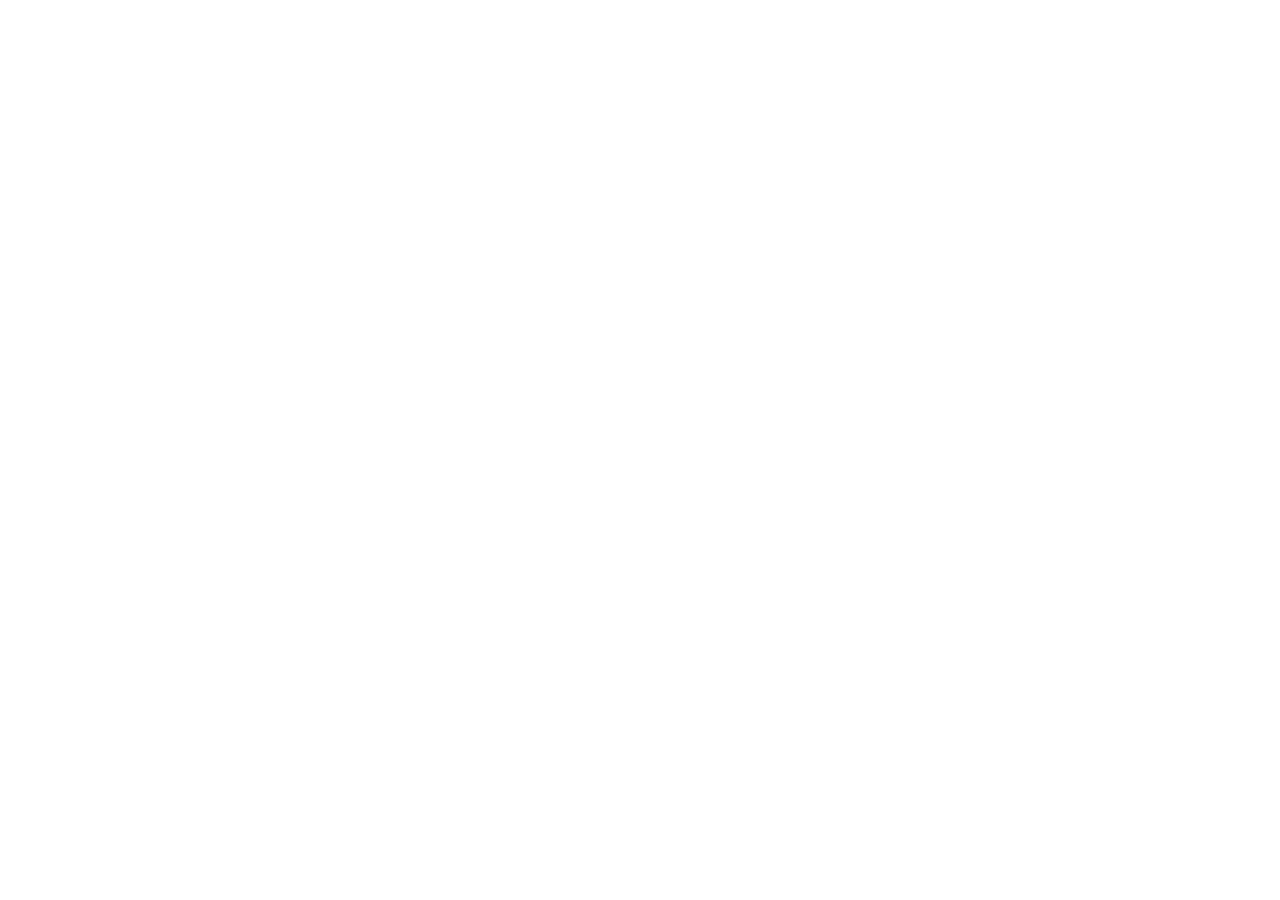
==== about_me.html @ 5afc0da2 "Child Pages starter html" ====
<!DOCTYPE html>
<html lang="en">
<head>
    <meta charset="UTF-8">
    <meta name="viewport" content="width=device-width, initial-scale=1.0">
    <title>About Me</title>
</head>
<body>
    
</body>
</html>
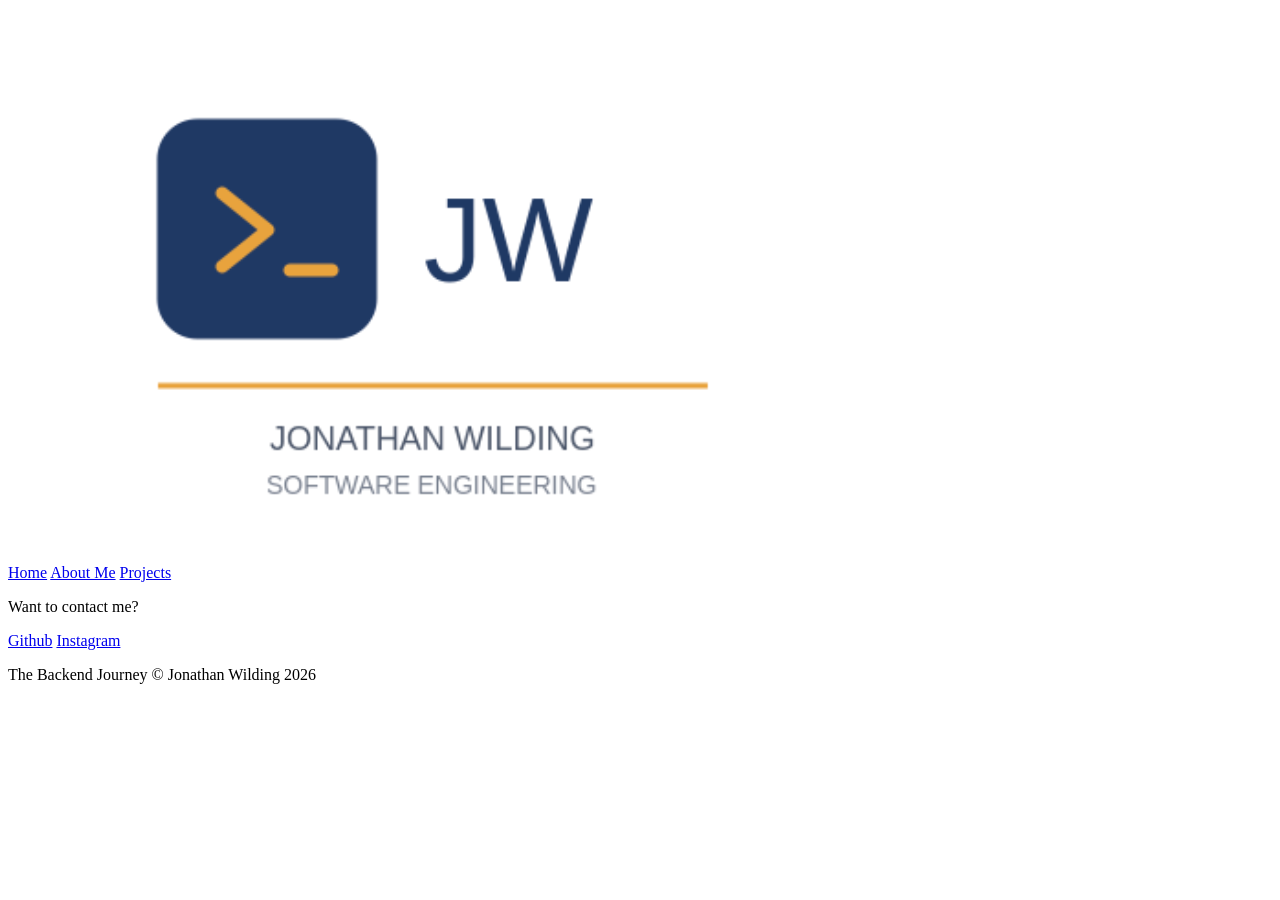
==== commit 066aa4ae: "Starter html updated" ====
--- a/about_me.html
+++ b/about_me.html
@@ -3,9 +3,35 @@
 <head>
     <meta charset="UTF-8">
     <meta name="viewport" content="width=device-width, initial-scale=1.0">
-    <title>About Me</title>
+    <title>The Backend Journey | About Me</title>
+    <link rel="icon" type="image/png" href="images/wilding_logo.png">
+    <link rel="stylesheet" href="styles/style.css">
 </head>
 <body>
-    
+    <div id="content">
+        <header>
+            <a class="logo_link" href="index.html">
+                <img class="logo" src="images/wilding_logo.png" alt="Logo">
+            </a>
+            <nav>
+                <a href="index.html">Home</a>
+                <a href="about_me.html">About Me</a>
+                <a href="projects.html">Projects</a>
+            </nav>
+        </header>
+
+        <main>
+
+        </main>
+
+        <footer>
+            <p>Want to contact me?</p>
+            <div class="contact_links">
+                <a href="https://github.com/jonathan-wilding" target="_blank" rel="noopener noreferrer">Github</a>
+                <a href="https://www.instagram.com/wildingjonathan" target="_blank" rel="noopener noreferrer">Instagram</a>
+            </div>
+            <p>The Backend Journey &copy; Jonathan Wilding 2026</p>
+        </footer>
+    </div>
 </body>
 </html>
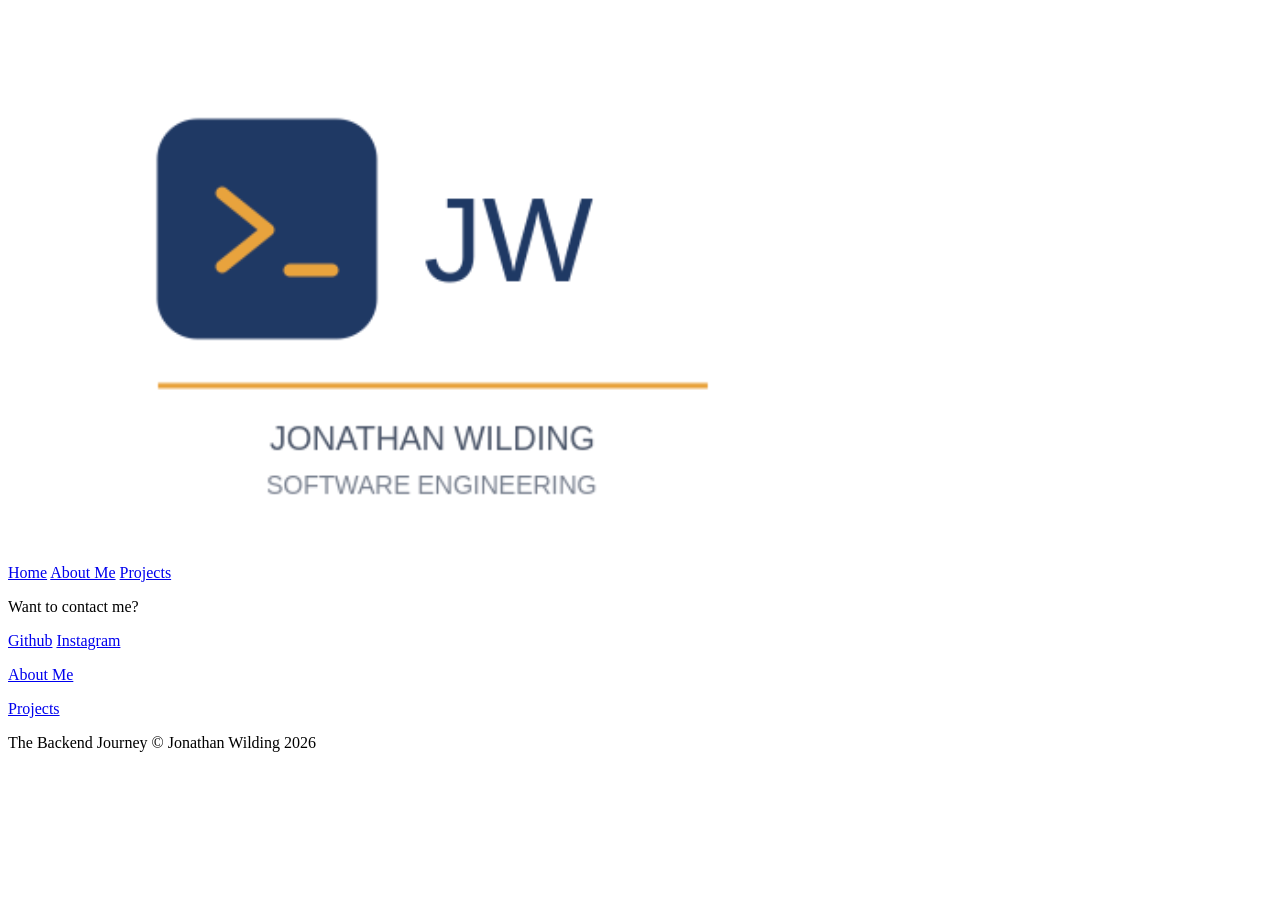
==== commit 2e4ed603: "Updates on html structure and format" ====
--- a/about_me.html
+++ b/about_me.html
@@ -30,6 +30,8 @@
                 <a href="https://github.com/jonathan-wilding" target="_blank" rel="noopener noreferrer">Github</a>
                 <a href="https://www.instagram.com/wildingjonathan" target="_blank" rel="noopener noreferrer">Instagram</a>
             </div>
+            <p><a href="about_me.html">About Me</a></p>
+            <p><a href="projects.html">Projects</a></p>
             <p>The Backend Journey &copy; Jonathan Wilding 2026</p>
         </footer>
     </div>
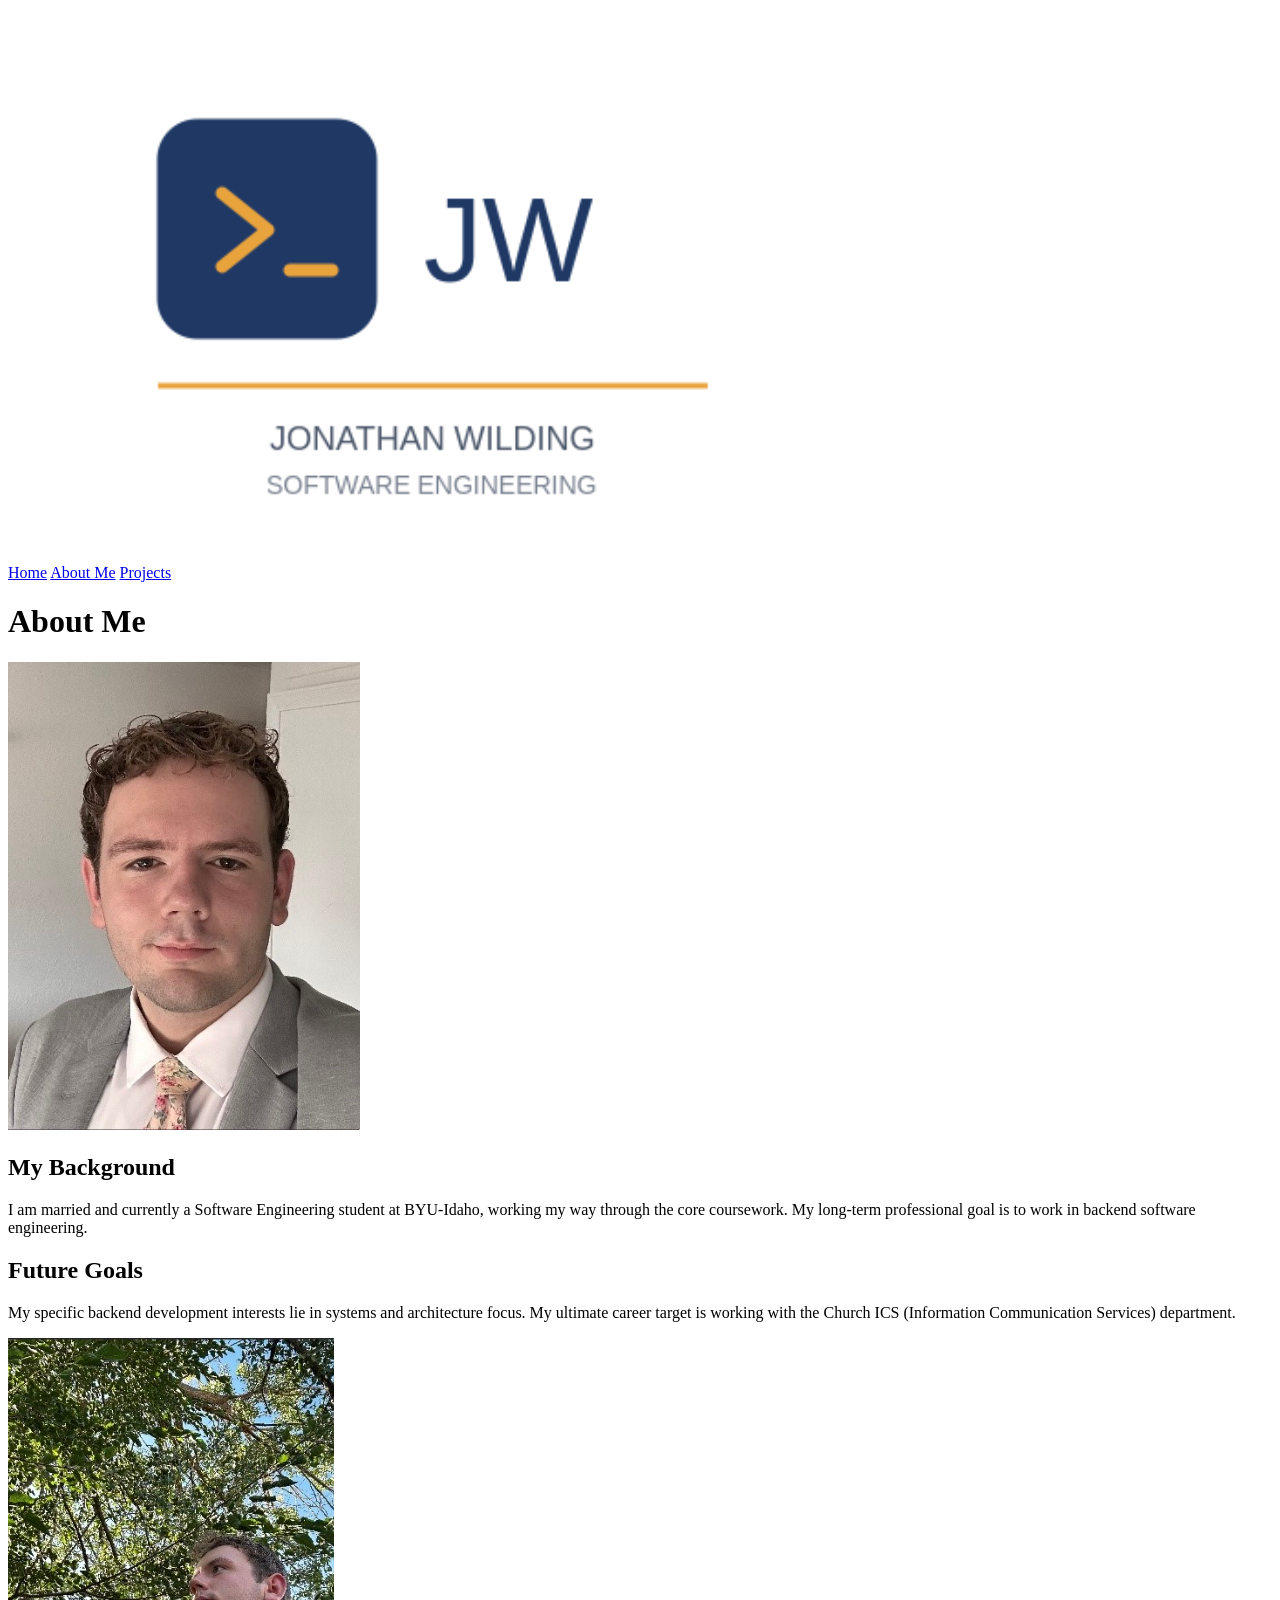
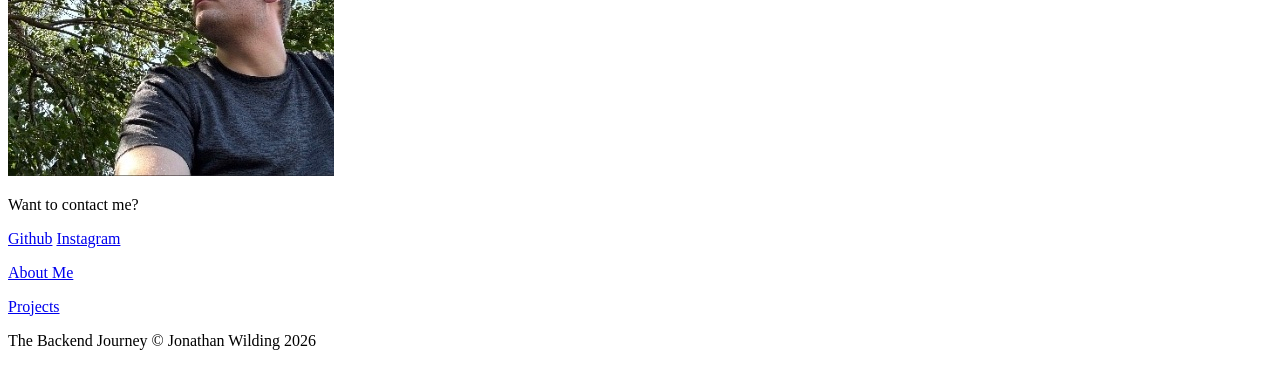
==== commit bf65a11f: "Enhance about_me.html with personal details Added personal background and future goals sections." ====
--- a/about_me.html
+++ b/about_me.html
@@ -21,7 +21,21 @@
         </header>
 
         <main>
+            <h1>About Me</h1>
+            
+            <div id="about-intro">
+                <img id="profile-img" src="images/wilding_self.jpeg" alt="Jonathan Wilding Profile">
+                
+                <h2>My Background</h2>
+                <p>I am married and currently a Software Engineering student at BYU-Idaho, working my way through the core coursework. My long-term professional goal is to work in backend software engineering.</p>
+            </div>
 
+            <div id="about-goals">
+                <h2>Future Goals</h2>
+                <p>My specific backend development interests lie in systems and architecture focus. My ultimate career target is working with the Church ICS (Information Communication Services) department.</p>
+                
+                <img id="relevant-img" src="images/wilding_tree.jpeg" alt="Backend Systems Focus Visual">
+            </div>
         </main>
 
         <footer>
@@ -36,4 +50,4 @@
         </footer>
     </div>
 </body>
-</html>+</html>
